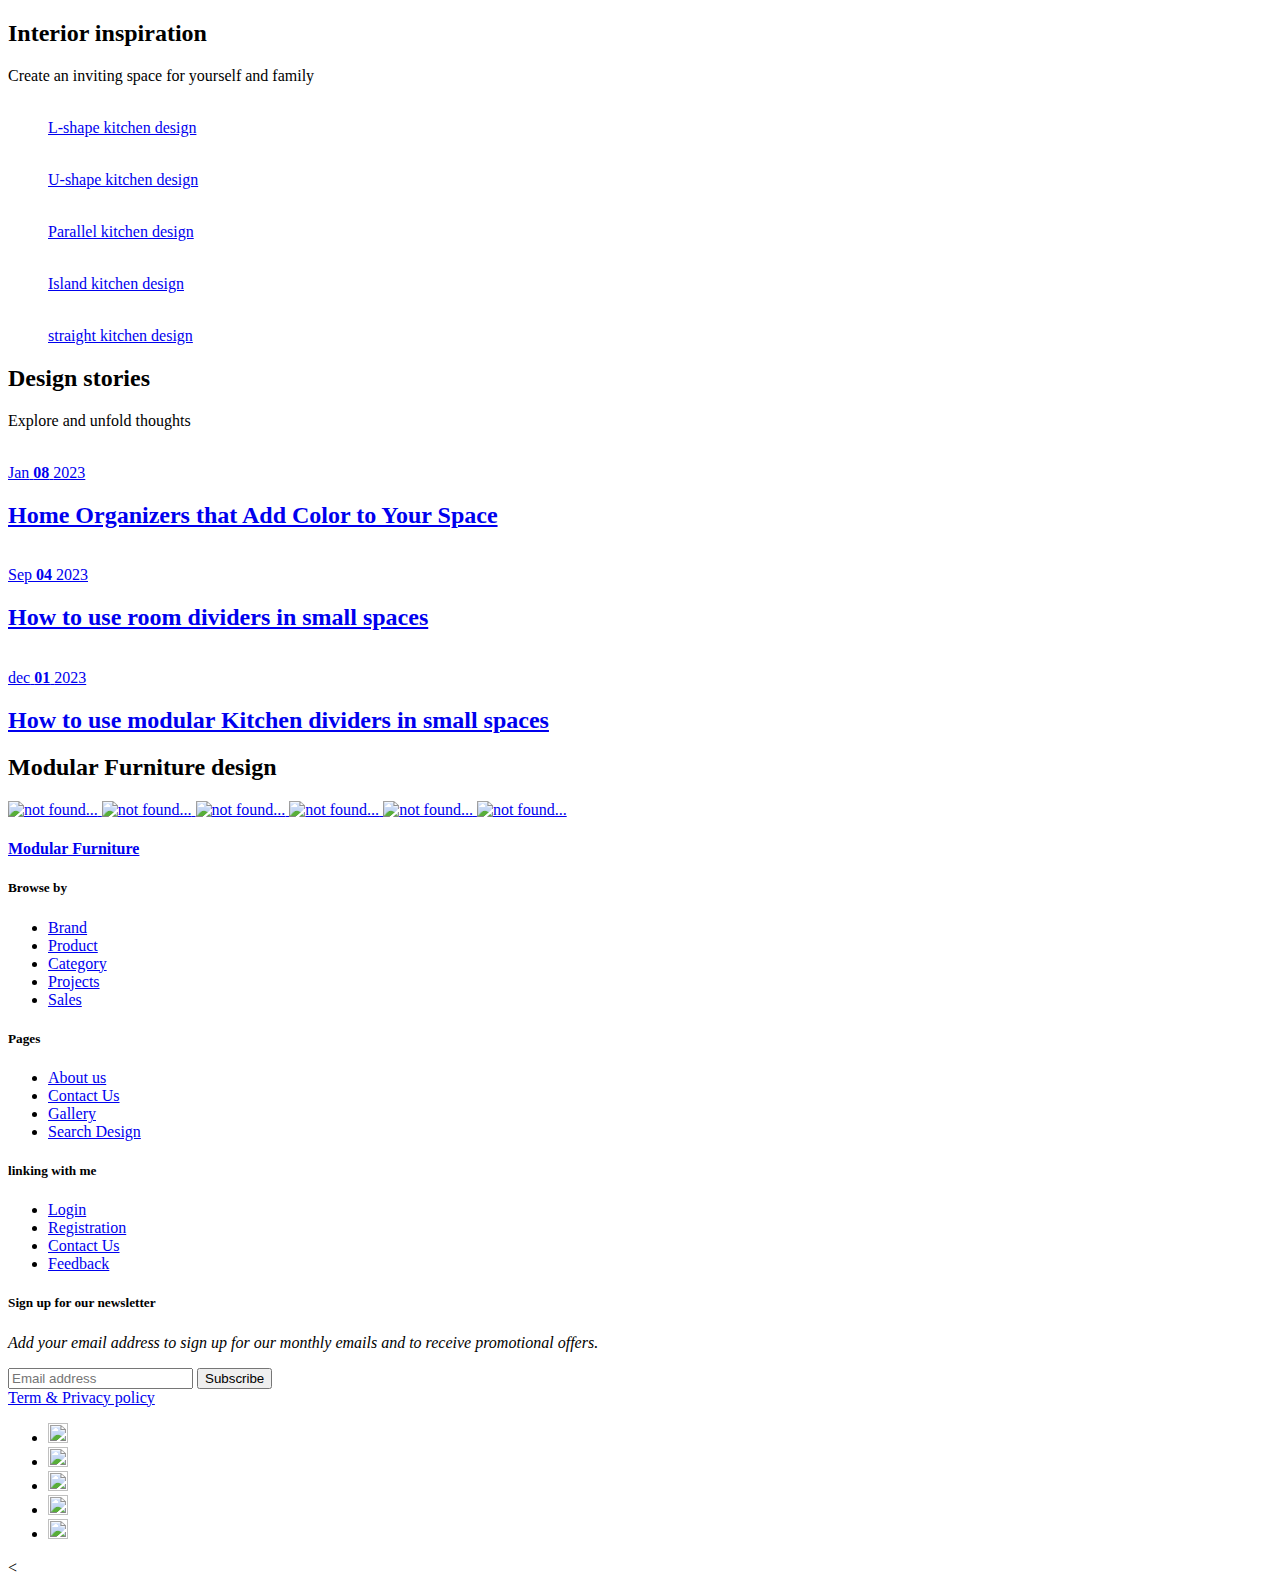
==== index.html @ f685fae8 "add" ====
<!DOCTYPE html>
<html lang="en">

<head>
  <meta charset="utf-8" />
  <meta http-equiv="X-UA-Compatible" content="IE=edge" />
  <meta name="viewport" content="width=device-width, initial-scale=1, maximum-scale=1" />

  <meta name="apple-mobile-web-app-capable" content="yes" />
  <meta name="mobile-web-app-capable" content="yes" />

  <title>Modular Furniture</title>

  <link rel="stylesheet" media="all" href="css/bootstrap.css" />
  <link rel="stylesheet" media="all" href="css/animate.css" />
  <link rel="stylesheet" media="all" href="css/font-awesome.css" />
  <link rel="stylesheet" media="all" href="css/ion-range-slider.css" />
  <link rel="stylesheet" media="all" href="css/linear-icons.css" />
  <link rel="stylesheet" media="all" href="css/magnific-popup.css" />
  <link rel="stylesheet" media="all" href="css/owl.carousel.css" />
  <link rel="stylesheet" href="css/theme.css" />
  <link rel="stylesheet" href="css/slideshow.css">

  <!--Google fonts-->
  <link href="https://fonts.googleapis.com/css?family=Poppins:400,500,600" rel="stylesheet" />
  <link href="https://fonts.googleapis.com/css?family=Open+Sans:400,700&amp;subset=latin-ext" rel="stylesheet" />

  
</head>

<body>
  <!-- <div class="page-loader">9
    <div class="spinner-border" role="status">
      <span class="sr-only">Loading...</span>
    </div>
  </div> -->

  <div class="wrapper">
    <div id="header"></div>



    <!-- ========================  Cards ======================== -->

    <section class="cards">
      <!--Header-->

      <header>
        <div class="container">
          <h2 class="title">Interior inspiration</h2>
          <div class="text">
            <p>Create an inviting space for yourself and family</p>
          </div>
        </div>
      </header>

      <!--Content-->

      <div class="container-fluid">
        <div class="row">
          <!--Item-->

          <div class="col-lg-8">
            <figure>
              <figcaption style="
                    background-image: url(https://cdn.decoist.com/wp-content/uploads/2022/01/6_main-image-70699.jpg);
                  ">
                <img src="images/box-1.jpg" alt="" />
              </figcaption>
              <a href="gallery.html" class="btn btn-clean">L-shape kitchen design</a>
            </figure>
          </div>

          <!--Item-->

          <div class="col-lg-4">
            <figure>
              <figcaption style="
                    background-image: url(https://i.pinimg.com/originals/02/6e/98/026e98c4889bfd2949f055b86a8aa17b.jpg);
                  ">
                <img src="images/box-2.jpg" alt="" />
              </figcaption>
              <a href="gallery.html" class="btn btn-clean">U-shape kitchen design</a>
            </figure>
          </div>

          <!--Item-->

          <div class="col-lg-4">
            <figure>
              <figcaption style="
                    background-image: url(https://i.pinimg.com/564x/09/f4/0d/09f40d706107f1118b9f4da4dbe985a7.jpg);
                  ">
                <img src="images/box-3.jpg" alt="" />
              </figcaption>
              <a href="gallery.html" class="btn btn-clean">Parallel kitchen design</a>
            </figure>
          </div>

          <!--Item-->

          <div class="col-lg-4">
            <figure>
              <figcaption style="
                    background-image: url(https://i.pinimg.com/564x/ef/55/23/ef5523bca118b8221fb12425026f93ad.jpg);
                  ">
                <img src="images/box-4.jpg" alt="" />
              </figcaption>
              <a href="gallery.html" class="btn btn-clean">Island kitchen design</a>
            </figure>
          </div>

          <!--Item-->

          <div class="col-lg-4">
            <figure>
              <figcaption style="
                    background-image: url(https://i.pinimg.com/564x/22/27/2e/22272e6d71a86d949c32f033d81dd773.jpg);
                  ">
                <img src="images/box-5.jpg" alt="" />
              </figcaption>
              <a href="gallery.html" class="btn btn-clean">straight kitchen design</a>
            </figure>
          </div>
        </div>
        <!--/row-->
      </div>
      <!--/container-fluid-->
    </section>

    <!-- ========================  Blog ======================== -->

    <section class="blog blog-widget blog-animated">
      <!--Header-->

      <header>
        <div class="container">
          <h2 class="h2 title">Design stories</h2>
          <div class="text">
            <p>
              Explore and unfold thoughts
              
            </p>
          </div>
        </div>
      </header>

      <!--Content-->

      <div class="container">
        <div class="row">
          <!--Blog item-->

          <div class="col-md-12 col-lg-4">
            <article>
              <a href="https://youtu.be/LXKNysLXSDE?si=mWFR0mj-CcBcLB58" class="blog-link">
                <div class="image" style="
                      background-image: url(https://i.pinimg.com/originals/9f/9c/3e/9f9c3e66c5c9dc6c989bd4d12775a23e.png);
                    ">
                  <img src="images/product-1.jpg" alt="" />
                </div>
                <div class="entry entry-table">
                  <div class="date-wrapper">
                    <div class="date">
                      <span>Jan</span>
                      <strong>08</strong>
                      <span>2023</span>
                    </div>
                  </div>
                  <div class="title">
                    <h2 class="h5">
                      Home Organizers that Add Color to Your Space
                    </h2>
                  </div>
                </div>
              </a>
            </article>
          </div>

          <!--Blog item-->

          <div class="col-md-12 col-lg-4">
            <article>
              <a href="https://youtu.be/ThidQhDUpIs?si=H9CfgRdzZ2hd71I1" class="blog-link">
                <div class="image" style="background-image: url(images/product-2.jpg)">
                  <img src="images/product-2.jpg" alt="" />
                </div>
                <div class="entry entry-table">
                  <div class="date-wrapper">
                    <div class="date">
                      <span>Sep</span>
                      <strong>04</strong>
                      <span>2023</span>
                    </div>
                  </div>
                  <div class="title">
                    <h2 class="h5">
                      How to use room dividers in small spaces
                    </h2>
                  </div>
                </div>
              </a>
            </article>
          </div>

          <!--Blog item-->

          <div class="col-md-12 col-lg-4">
            <article>
              <a href="https://youtu.be/GMdM5FpyyVw?si=KBa9-oqYnmH-sb2C" class="blog-link">
                <div class="image" style="
                      background-image: url(https://i.pinimg.com/564x/4b/2a/df/4b2adf86f978372c59378a0af0907f12.jpg);
                    ">
                  <img src="images/product-3.jpg" alt="" />
                </div>
                <div class="entry entry-table">
                  <div class="date-wrapper">
                    <div class="date">
                      <span>dec</span>
                      <strong>01</strong>
                      <span>2023</span>
                    </div>
                  </div>
                  <div class="title">
                    <h2 class="h5"> How to use modular Kitchen dividers in small spaces</h2>
                  </div>
                </div>
              </a>
            </article>
          </div>
        </div>
        <!--/row-->
      </div>
      <!--/container-->
    </section>

    <!-- ========================  Newsletter ======================== -->

    

    <section class="instagram">
      <!--Header-->

      <header>
        <h2 class="h6 title">Modular Furniture design</h2>
      </header>

      <!--Gallery-->

      <div class="container">
        <div class="gallery clearfix">
          <a class="item" href="design.html">
            <img src="images/product-4.jpg" alt="not found..." />
          </a>
          <a class="item" href="design.html">
            <img src="images/product-2.jpg" alt="not found..." />
          </a>
          <a class="item" href="design.html">
            <img src="images/product-3.jpg" alt="not found..." />
          </a>
          <a class="item" href="design.html">
            <img src="images/product-4.jpg" alt="not found..." />
          </a>
          <a class="item" href="design.html">
            <img src="images/product-5.jpg" alt="not found..." />
          </a>
          <a class="item" href="design.html">
            <img src="images/product-6.jpg" alt="not found..." />
          </a>
        </div>
        <!--/gallery-->
      </div>
    </section>

    <div>
      <!-- ================== Footer  ================== -->

      <footer>

        <div class="container-fluid">

          <div class="footer-wrap">

            <div class="container">

              <!--footer showroom-->
              <div class="footer-showroom">
                <div class="text-center">
                  <a href="/">
                    <h4>Modular Furniture</h4>
                  </a>
                </div>
              </div>

              <!--footer links-->
              <div class="footer-links">
                <div class="row">
                  <div class="col-md-2">
                    <h5>Browse by</h5>
                    <ul>
                      <li><a href="#">Brand</a></li>
                      <li><a href="#">Product</a></li>
                      <li><a href="#">Category</a></li>
                      <li><a href="#">Projects</a></li>
                      <li><a href="#">Sales</a></li>
                    </ul>
                  </div>
                  <div class="col-md-2">
                    <h5>Pages</h5>
                    <ul>
                      <li><a href="about.html">About us</a></li>
                      <li><a href="contact.html">Contact Us</a></li>
                      <li><a href="gallery.html">Gallery</a></li>
                      <li><a href="design.html">Search Design</a></li>
                    </ul>
                  </div>
                  <div class="col-md-2">
                    <h5>linking with me</h5>
                    <ul>
                      <li><a href="login.html">Login </a></li>
                      <li><a href="registration.html">Registration</a></li>
                      <li><a href="#">Contact Us </a></li>
                      <li><a href="#">Feedback</a></li>
                    </ul>
                  </div>
                  <div class="offset-md-3 col-md-3">
                    <h5>Sign up for our newsletter</h5>
                    <p><i>Add your email address to sign up for our monthly emails and to receive promotional
                        offers.</i></p>
                    <div class="form-group form-newsletter">
                      <input class="form-control" type="text" name="email" value="" placeholder="Email address" />
                      <input type="submit" class="btn btn-secondary btn-sm" value="Subscribe" />
                    </div>
                  </div>
                </div>
              </div>

              <!--footer social-->

              <div class="footer-social">
                <div class="row">
                  <div class="col-sm-6">
                    <a href="#" target="_blank"><a href="#">Term & Privacy policy</a>
                  </div>
                  <div class="col-sm-6 links">
                    <ul>
                      <li><a href="#"><img src="https://cdn-icons-png.flaticon.com/128/4902/4902354.png" width="20px"
                            height="20px"></a></li>
                      <li><a href="#"><img src="https://cdn-icons-png.flaticon.com/128/4401/4401403.png" width="20px"
                            height="20px"></a></li>
                      <li><a href="#"><img src="https://cdn-icons-png.flaticon.com/128/733/733641.png" width="20px"
                            height="20px"></a></li>
                      <li><a href="#"><img src="https://cdn-icons-png.flaticon.com/128/542/542689.png" width="20px"
                            height="20px"></a></li>
                      <li><a href="#"><img src="https://cdn-icons-png.flaticon.com/128/1384/1384028.png" width="20px"
                            height="20px"></a></li>
                    </ul>
                  </div>
                </div>
              </div>
            </div>

          </div>
        </div>

      </footer>


    </div>
  </div>
  <!--Scripts -->
  
<
  <script src="https://code.jquery.com/jquery-3.6.4.min.js"></script>
  <script>
    $(function(){
      $("#header").load("_header.html");
      $("#footer").load("_footer.html");
    });
  </script>
  <script src="js/jquery.min.js"></script>
  <script src="js/bootstrap.js"></script>
  <script src="js/include.js"></script>
  <script src="js/ion.rangeSlider.js"></script>
  <script src="js/magnific-popup.js"></script>
  <script src="js/owl.carousel.js"></script>
  <script src="js/tilt.jquery.js"></script>
  <script src="js/jquery.easypiechart.js"></script>
  <script src="js/bigtext.js"></script>
  <script src="js/main.js"></script>
</body>

</html>
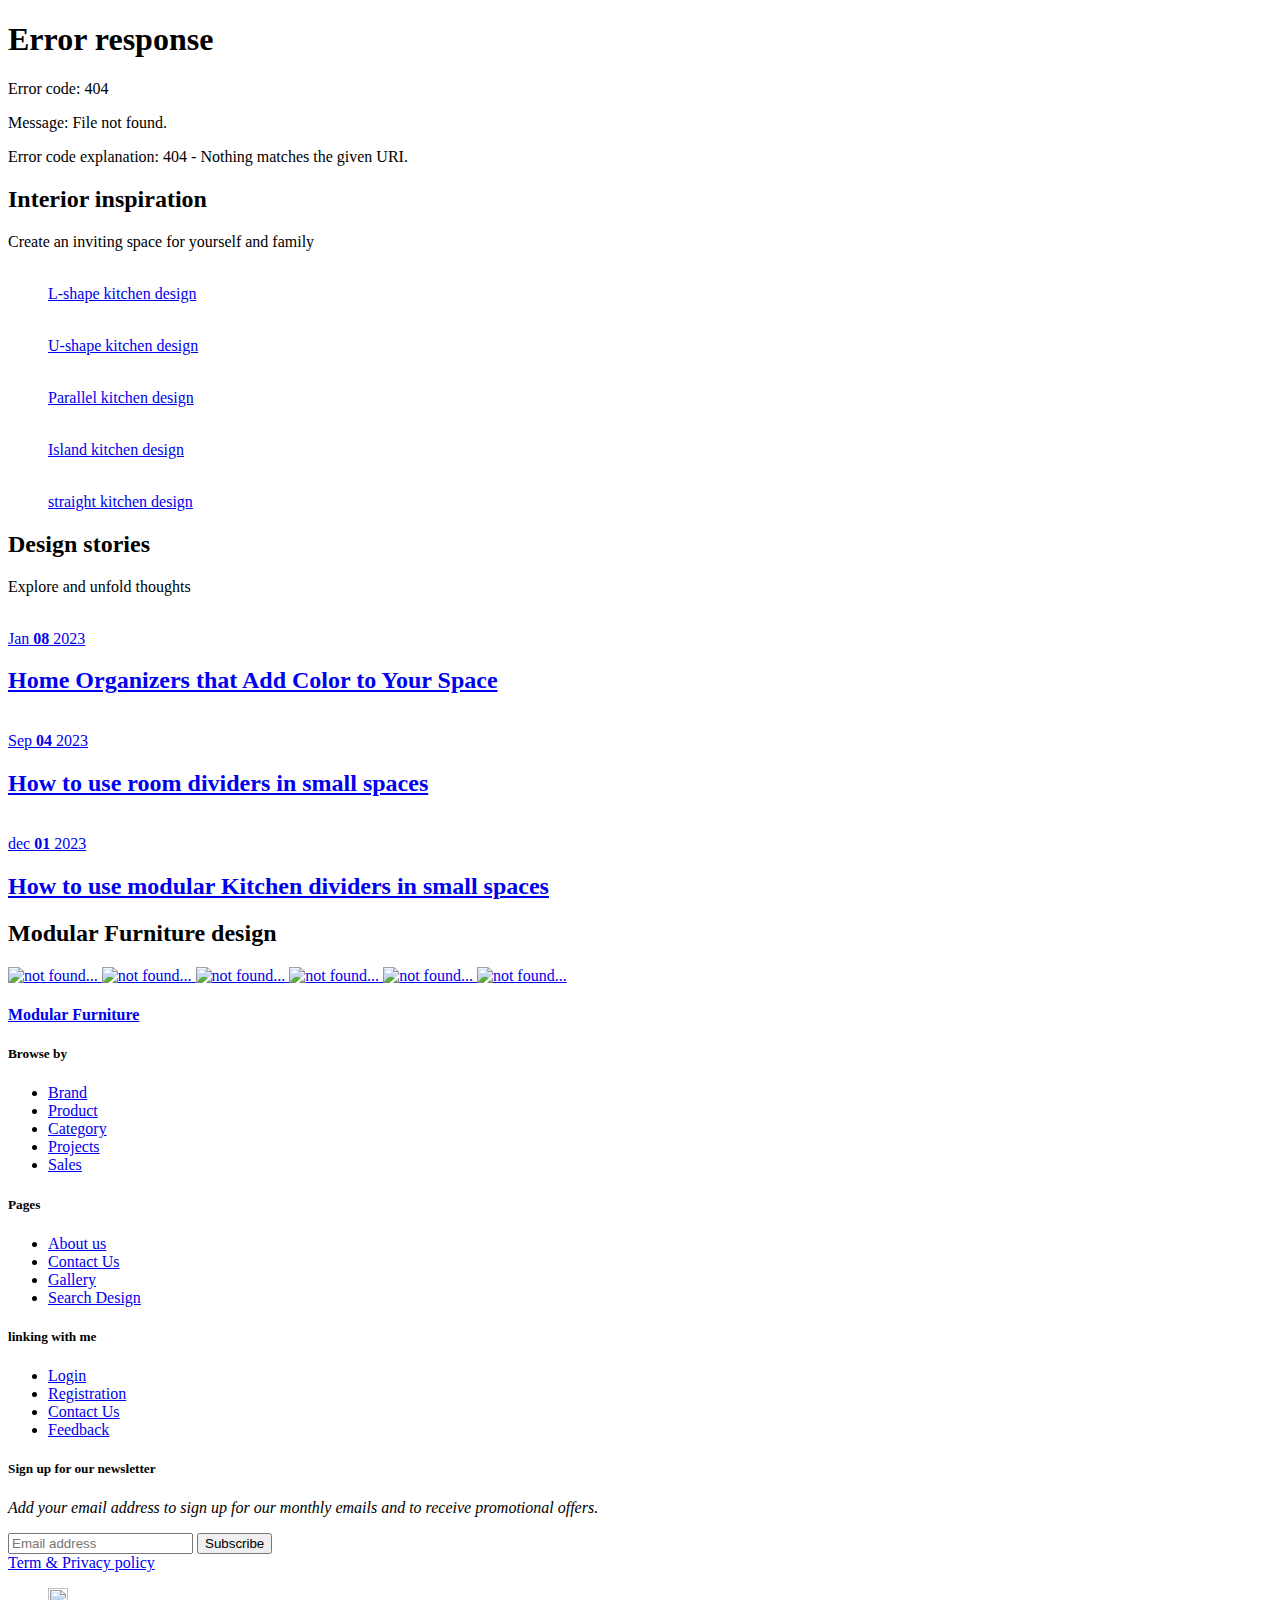
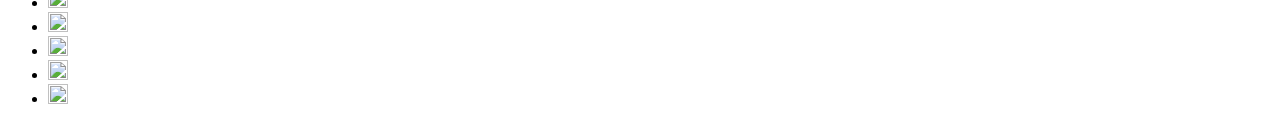
==== commit 34755a96: "modified header and footer" ====
--- a/index.html
+++ b/index.html
@@ -36,7 +36,9 @@
   </div> -->
 
   <div class="wrapper">
-    <div id="header"></div>
+    <div id="header">
+      
+    </div>
 
 
 
@@ -370,12 +372,22 @@
   </div>
   <!--Scripts -->
   
-<
-  <script src="https://code.jquery.com/jquery-3.6.4.min.js"></script>
+
   <script>
-    $(function(){
-      $("#header").load("_header.html");
-      $("#footer").load("_footer.html");
+  function loadContent(url, elementId) {
+      fetch(url)
+        .then(response => response.text())
+        .then(content => {
+          document.getElementById(elementId).innerHTML = content;
+        })
+        .catch(error => console.error('Error loading content:', error));
+    }
+
+    // Equivalent of $(function() { ... }) for vanilla JavaScript
+    document.addEventListener('DOMContentLoaded', function() {
+      // Load header and footer content
+      loadContent('_header.html', 'header');
+      loadContent('_footer.html', 'footer');
     });
   </script>
   <script src="js/jquery.min.js"></script>
